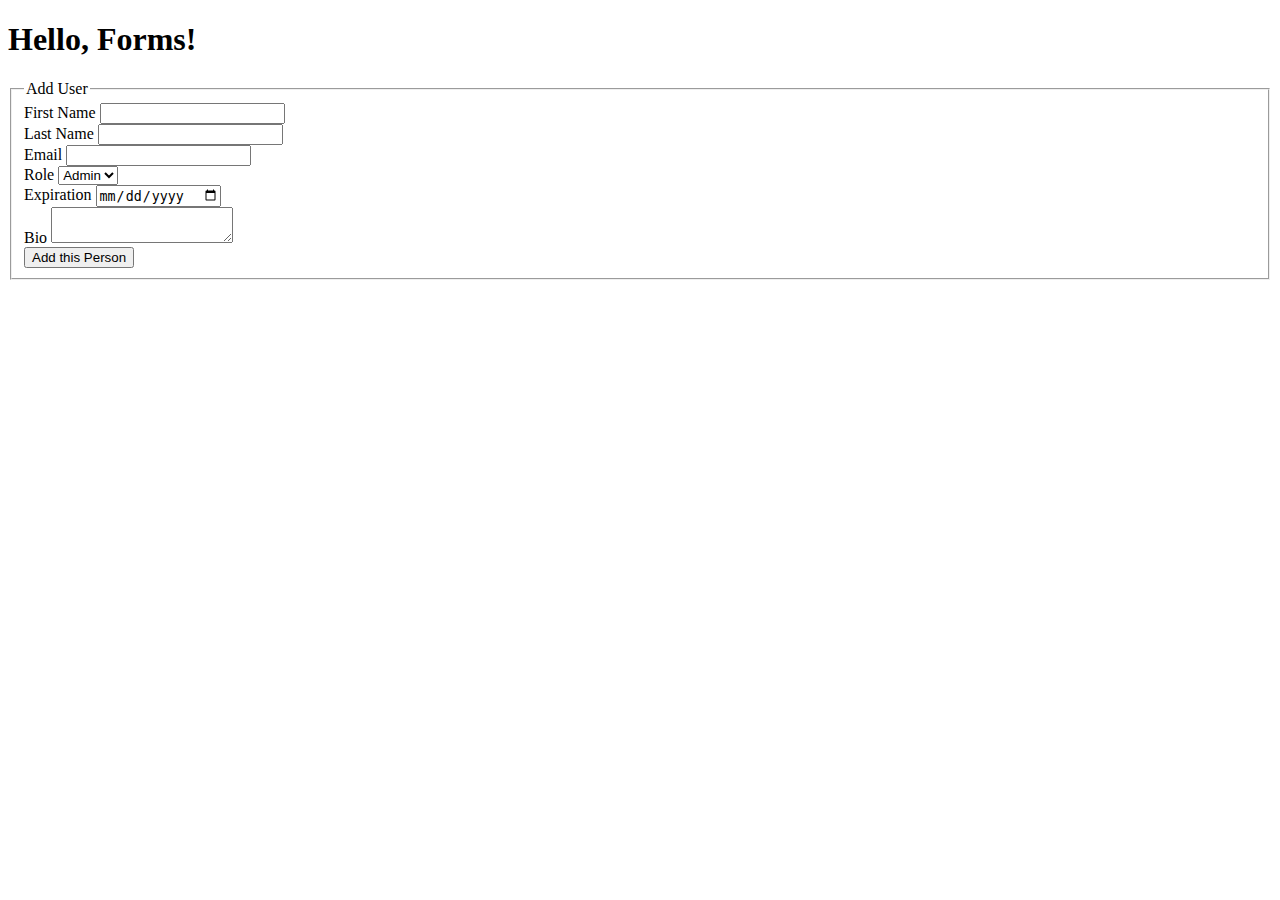
==== add-user.html @ f970a6f7 "add form excersize project" ====
<!DOCTYPE html>
<html lang="en">
<head>
    <meta charset="UTF-8">
    <meta name="viewport" content="width=device-width, initial-scale=1.0">
    <title>Learning the Forms</title>
</head>
<body>
    <h1>Hello, Forms!</h1>
    <form action="/form-handling-url" method="post">
    <!--Technically, all of its attributes are optional. It's standard practice to always set at least the action attribute and the method attribute:
        - The action attribute defines the location (URL) where the form's collected data should be sent when it is submitted.
        - The method attribute defines which HTTP method to send the data with. Browsers support only two values for this attribute: "get" and "post". You will use "post" 99% of the time.-->
        <fieldset> <!--used for grouping elements within a form-->
            <legend>Add User</legend> <!--used to give a caption or title to that grouping of elements-->

            <div>
                <label for="firstName">First Name</label>
                <input type="text" id="firstName" name="first_name">
            </div>

            <div>
                <label for="lastName">Last Name</label>
                <input type="text" id="lastName" name="last_name">
            </div>

            <div>
                <label for="email">Email</label>
                <input type="email" id="email" name="email_address">
            </div>

            <div>
                <label for="role">Role</label>
                <select id="role" name="user_role_name">
                    <option value="admin">Admin</option>
                    <option value="user">User</option>
                    <option value="guest">Guest</option>
                </select>
            </div>

            <div>
                <label for="expiration">Expiration</label>
                <input type="date" id="expiration" name="expiration">
            </div>

            <div>
                <label for="bio">Bio</label>
                <textarea id="bio" name="bio"></textarea>
            </div>

            <div>
                <button type="submit">Add this Person</button>
            </div>
        </fieldset>
    </form>
</body>
</html>
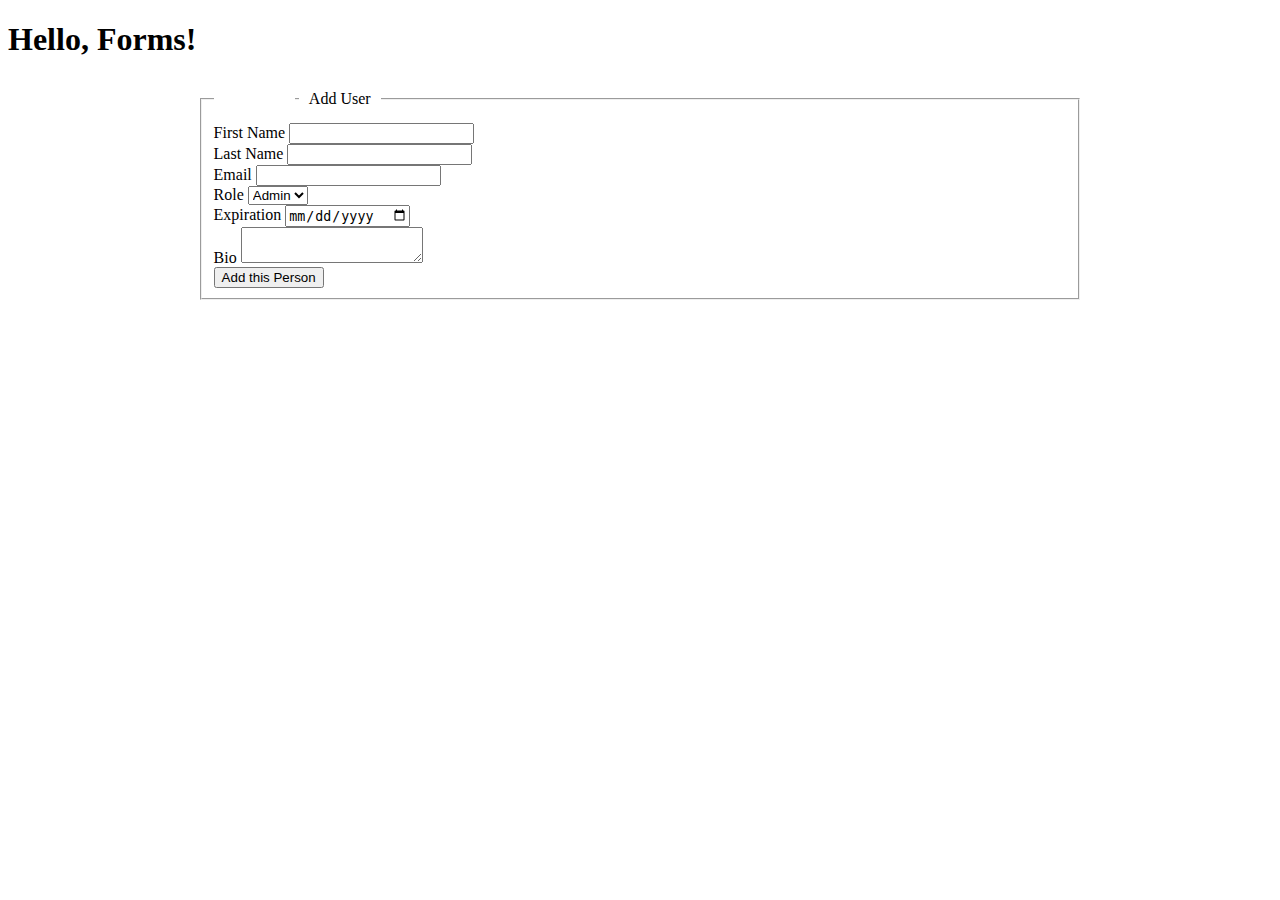
==== commit 6d872427: "Complete HTML for wireframe spec practice" ====
--- a/add-user.html
+++ b/add-user.html
@@ -4,13 +4,56 @@
     <meta charset="UTF-8">
     <meta name="viewport" content="width=device-width, initial-scale=1.0">
     <title>Learning the Forms</title>
+    <style>
+        /* General form styling */
+        form {
+            max-width: 70%;
+            margin: 0 auto;
+        }
+
+        /* Legend styling */
+        legend {
+            background-color: white;
+            color: black;
+            padding: 10px;
+            position: relative;
+            left: 10%;
+            display: inline-block;
+        }
+
+        /* Form elements center-aligned */
+        .form1, .form2, .form3, .form7, .button {
+            text-align: center;
+            margin: 10px 0;
+        }
+
+        /* form4 and form5 next to each other */
+        .form4, .form5 {
+            display: inline-block;
+            width: 48%;
+            vertical-align: top;
+        }
+
+        /* form6's radio selectors next to each other */
+        .form6 input {
+            display: inline-block;
+            margin-right: 10px;
+        }
+
+        /* form8's checkboxes next to each other */
+        .form8 input[type="checkbox"] {
+            display: inline-block;
+            margin-right: 10px;
+        }
+    </style>
 </head>
 <body>
     <h1>Hello, Forms!</h1>
     <form action="/form-handling-url" method="post">
     <!--Technically, all of its attributes are optional. It's standard practice to always set at least the action attribute and the method attribute:
         - The action attribute defines the location (URL) where the form's collected data should be sent when it is submitted.
-        - The method attribute defines which HTTP method to send the data with. Browsers support only two values for this attribute: "get" and "post". You will use "post" 99% of the time.-->
+        - The method attribute defines which HTTP method to send the data with. Browsers support only two values for this attribute: "get" and "post". 
+        You will use "post" 99% of the time.-->
         <fieldset> <!--used for grouping elements within a form-->
             <legend>Add User</legend> <!--used to give a caption or title to that grouping of elements-->
 
